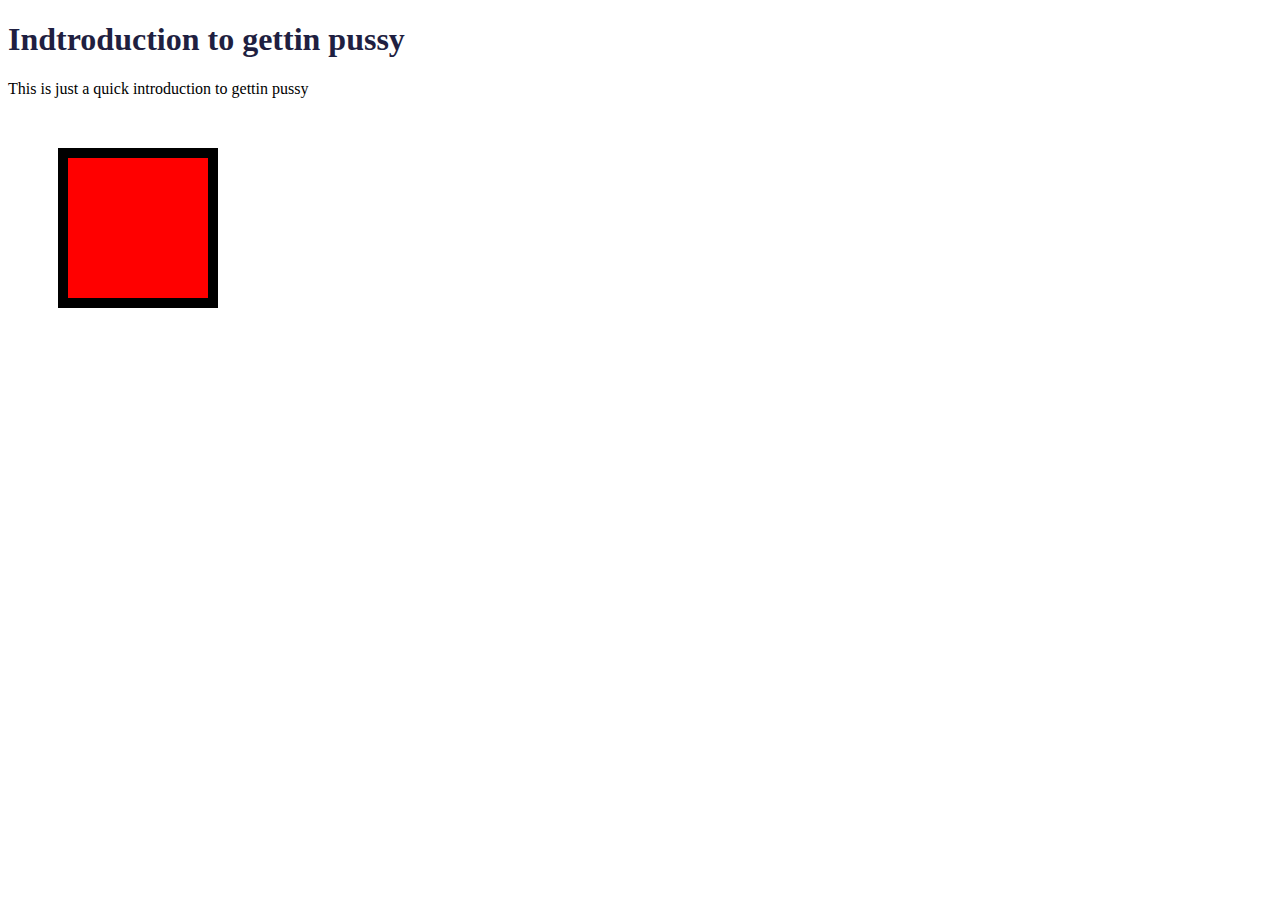
==== index.html @ a252ea35 "Update and rename Html.html to index.html" ====
<!DOCTYPE html>
<html>
    <head>
        <title>How to get pussy 101</title>
        <link rel = "stylesheet" href = "Style.css">
    </head>
    <body>
        <h1 class = "blue">Indtroduction to gettin pussy</h1>
        <p>This is just a quick introduction to gettin pussy</p>
        <div class="box"></div>
    </body>
</html>
---- Style.css ----
.blue{
    color: rgb(31, 31, 65);
}

h1{
    color: green;
}

.box{
    height: 100px;
    width: 100px;
    padding: 20px;
    margin: 50px;
    border: 10px solid black;
    background-color: red;

}
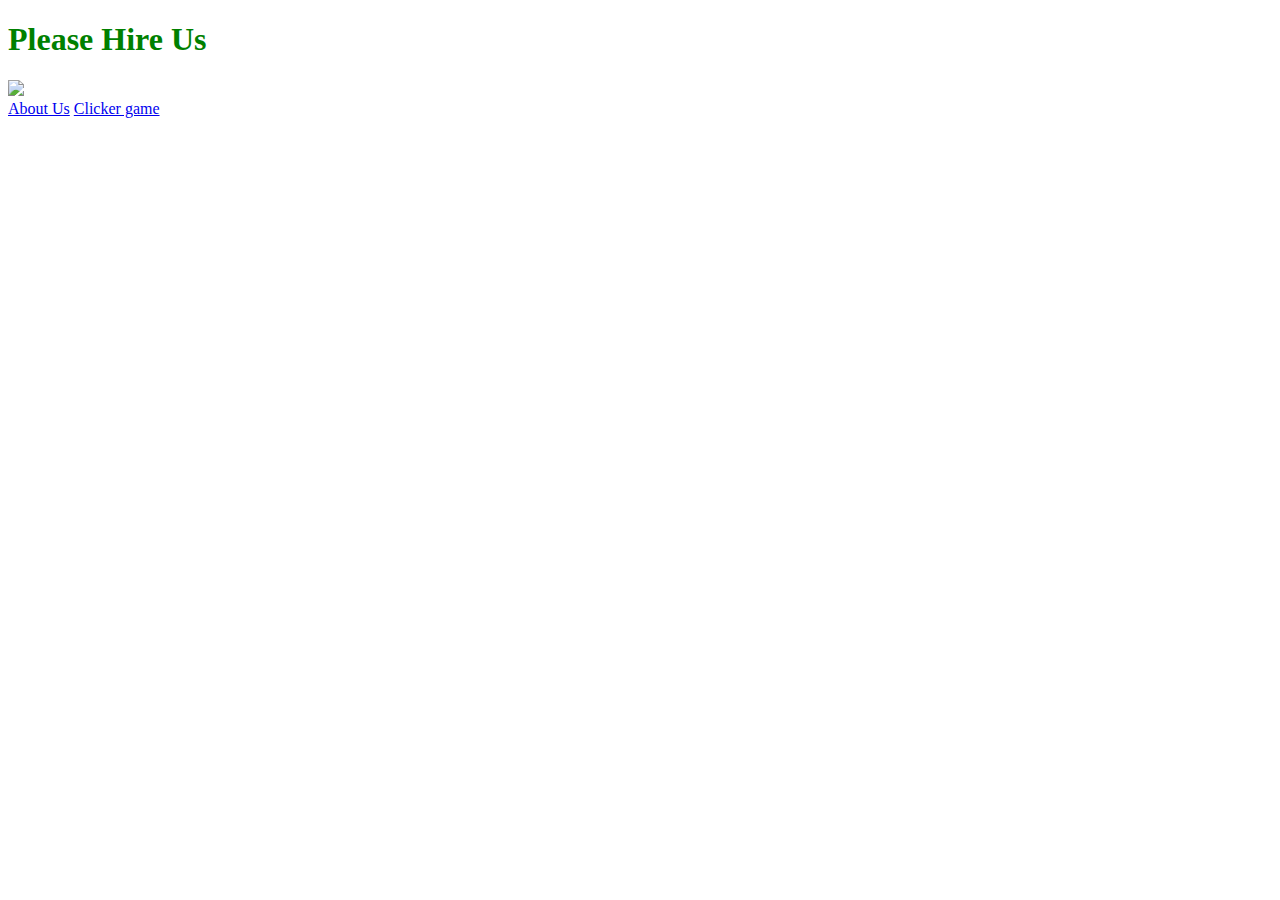
==== commit d7ec86d3: "fix headers" ====
--- a/index.html
+++ b/index.html
@@ -1,12 +1,23 @@
 <!DOCTYPE html>
-<html>
-    <head>
-        <title>How to get pussy 101</title>
-        <link rel = "stylesheet" href = "Style.css">
-    </head>
-    <body>
-        <h1 class = "blue">Indtroduction to gettin pussy</h1>
-        <p>This is just a quick introduction to gettin pussy</p>
-        <div class="box"></div>
-    </body>
-</html>
+<html lang="en">
+<head>
+    <link href="Style.css" rel="stylesheet">
+    <title>Home</title>
+    <meta name="viewport" content="width=device-width, initial-scale=1.0">
+    <meta charset="UTF-8">
+    <meta http-equiv="refresh" content="30">
+</head>
+<body background="black">
+    
+    <h1 class="PleaseHireUsHeader"> Please Hire Us </h1>
+    <img src="boob.jpg" class="cum">
+    
+    
+    <div class="HyperLink">
+        <a href="AboutUs.html">About Us</a>
+        <a href="clickergame.html">Clicker game</a>
+    </div>
+
+    
+</body>
+</html>